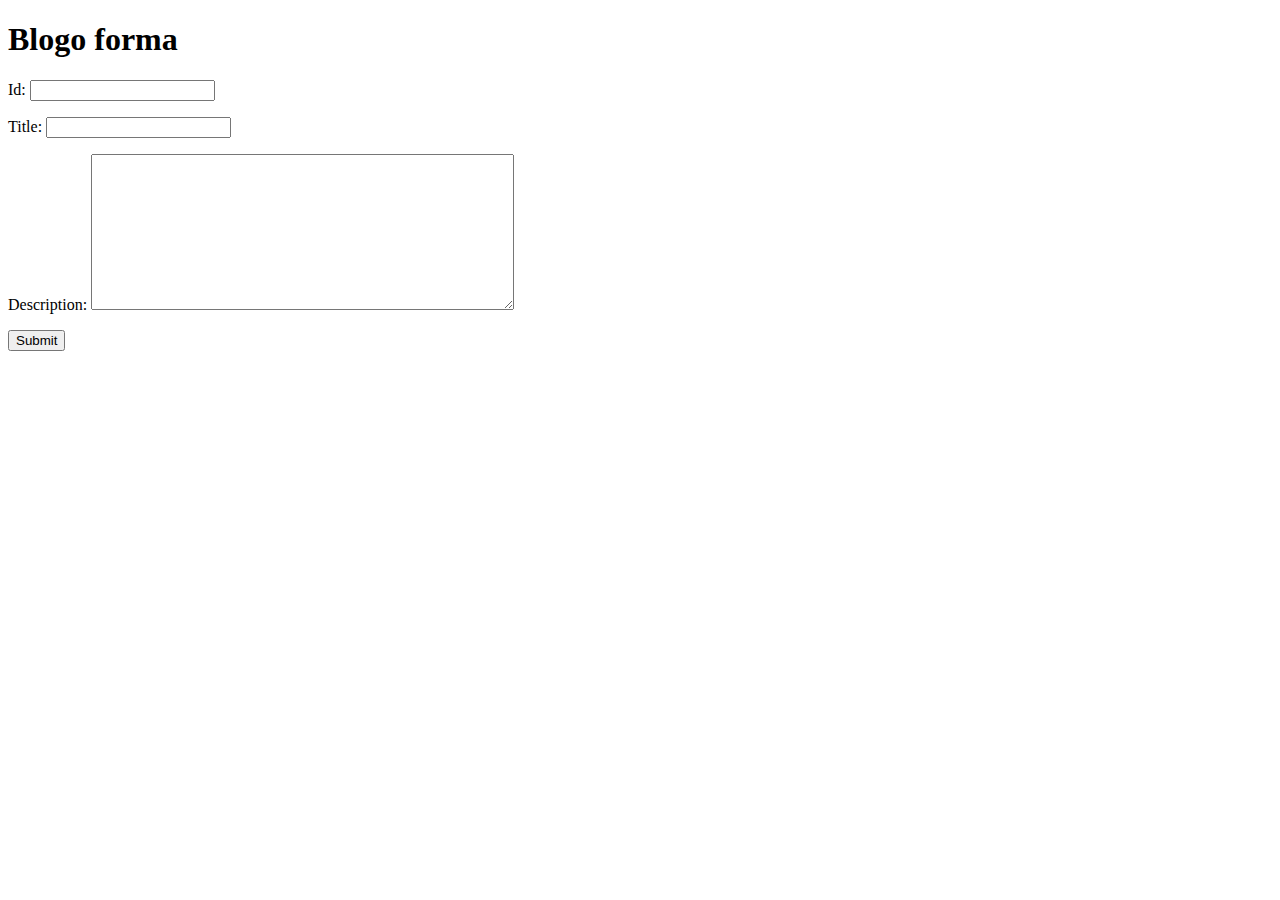
==== src/main/resources/templates/blogform.html @ 6f256cfd "add delete and update" ====
<!DOCTYPE html>
<html lang="en"
      xmlns:th="https://www.thymeleaf.org">
<head>
    <meta charset="UTF-8">
    <title>Blog form</title>
</head>
<body>
    <h1> Blogo forma</h1>
    <form th:action="@{/blogs/blog}" method="post" th:object="${blog}">
        <p>Id: <input type="text" th:field="*{id}"</p>
        <p>Title: <input type="text" th:field="*{title}"</p>
        <p>Description: <textarea cols="50" rows="10" th:field="*{description}"></textarea></p>
        <p><input type="submit" th:value="${blog.id != null ? 'Redaguoti' : 'Kurti'}"/>
    </form>
</body>
</html>
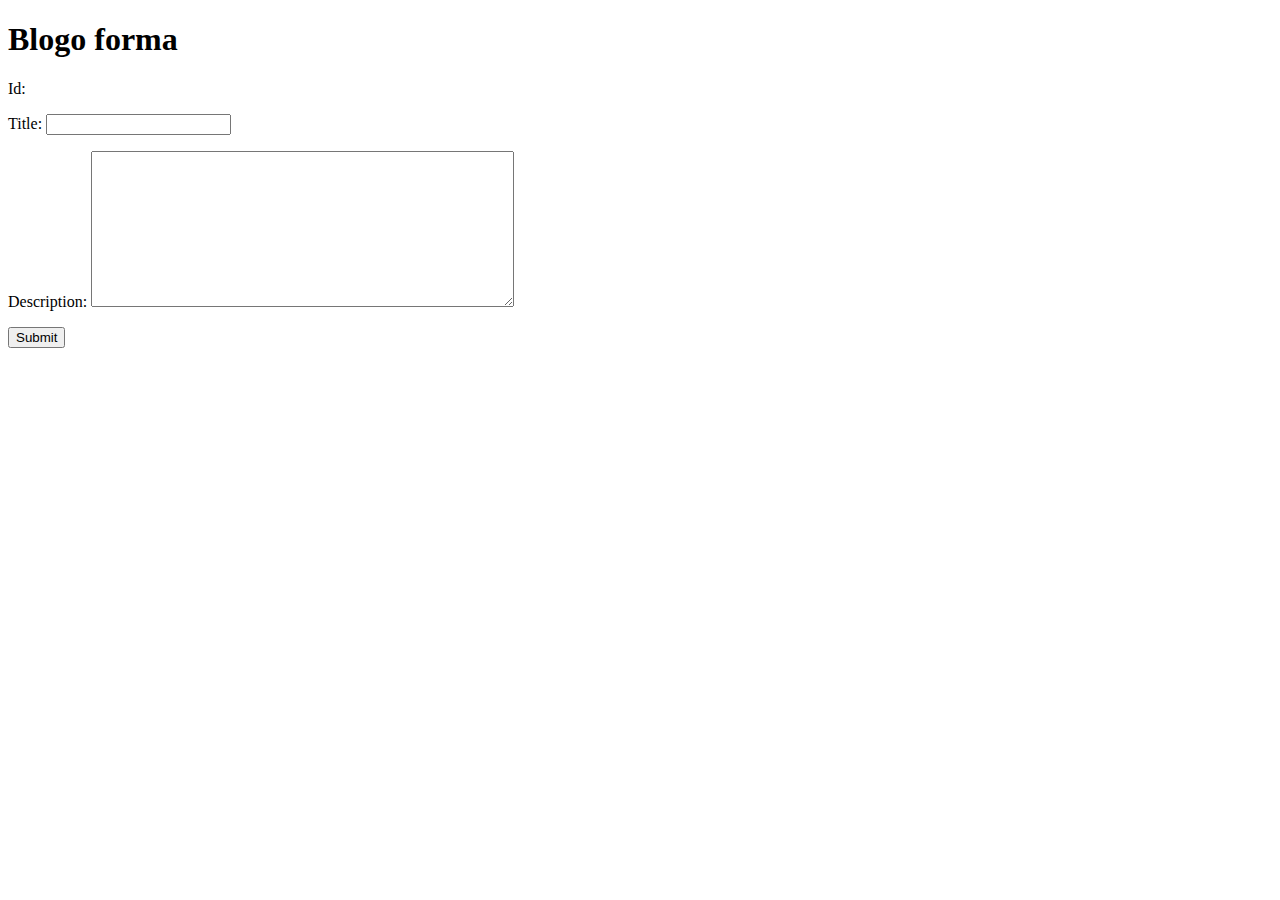
==== commit 3a6dc3b0: "add h2" ====
--- a/src/main/resources/templates/blogform.html
+++ b/src/main/resources/templates/blogform.html
@@ -8,7 +8,8 @@
 <body>
     <h1> Blogo forma</h1>
     <form th:action="@{/blogs/blog}" method="post" th:object="${blog}">
-        <p>Id: <input type="text" th:field="*{id}"</p>
+        <input type="hidden" th:field="*{id}">
+        <p th:if="*{id != null}" th:text="'Id: ' + *{id}">Id: </p>
         <p>Title: <input type="text" th:field="*{title}"</p>
         <p>Description: <textarea cols="50" rows="10" th:field="*{description}"></textarea></p>
         <p><input type="submit" th:value="${blog.id != null ? 'Redaguoti' : 'Kurti'}"/>
